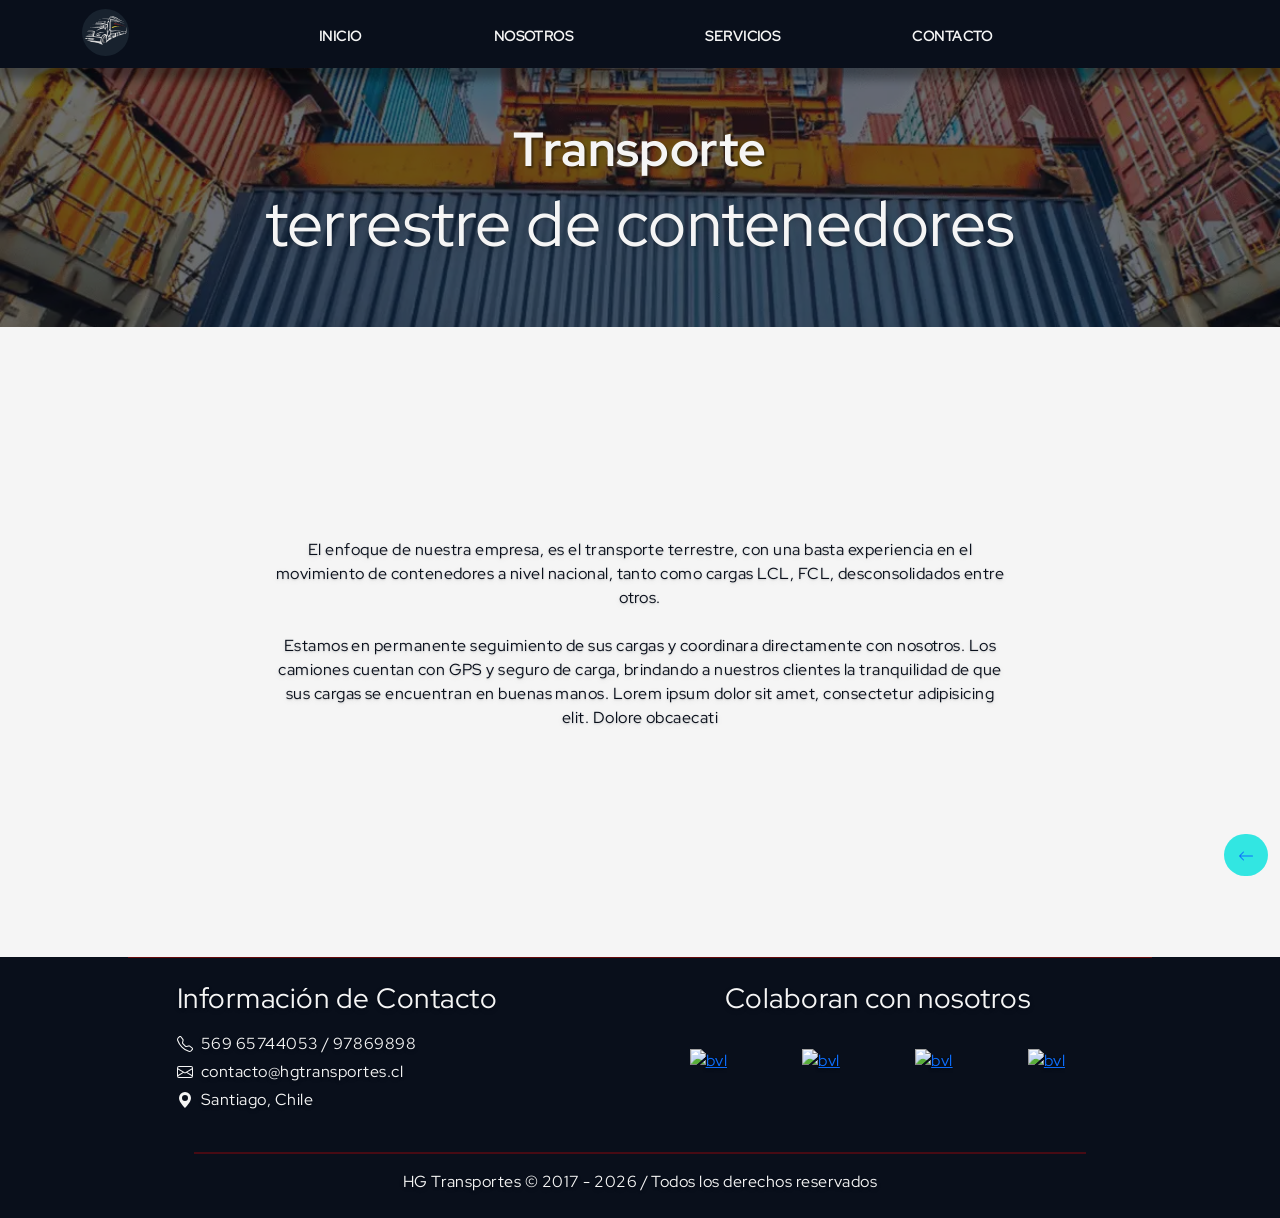
==== cont.html @ e5b4f457 "details fix, image optimization, delete trash" ====
<!DOCTYPE html>
<html lang="es">

  <head>
    <meta charset="UTF-8">

    <title>HG Transportes</title>

    <meta name="viewport"
      content="width=device-width, initial-scale=1.0, maximum-scale=1.0, user-scalable=no, interactive-widget=resizes-content">


    <!-- SEO -->
    <meta name="description"
      content="Servicio de transporte profesional en Chile. HG Transportes ofrece soluciones confiables y seguras.">

    <!-- Favicon -->
    <link rel="icon" href="/assets/img/favicon.ico" type="image/x-icon">

    <!-- Performance (acelera CDN) -->
    <link rel="preconnect" href="https://cdn.jsdelivr.net">
    <link rel="preconnect" href="https://cdnjs.cloudflare.com">

    <!-- Bootstrap -->
    <link href="https://cdn.jsdelivr.net/npm/bootstrap@5.3.8/dist/css/bootstrap.min.css" rel="stylesheet"
      integrity="sha384-sRIl4kxILFvY47J16cr9ZwB07vP4J8+LH7qKQnuqkuIAvNWLzeN8tE5YBujZqJLB" crossorigin="anonymous">

    <!-- Custom CSS -->
    <link rel="stylesheet" href="/assets/css/main.css">
  </head>

  <body>
    <!-- PreLoader -->
    <div class="centrado" id="loader">
      <div class="lds-hourglass"></div>
    </div>
    <!-- ---------- -->

    <!-- BUTTON BACK -->
    <button class="button--top button" title="Go back">
      <a href="index.html#services">
        <svg xmlns="http://www.w3.org/2000/svg" width="16" height="16" fill="currentColor" class="bi bi-arrow-left" viewBox="0 0 16 16">
          <path fill-rule="evenodd" d="M15 8a.5.5 0 0 0-.5-.5H2.707l3.147-3.146a.5.5 0 1 0-.708-.708l-4 4a.5.5 0 0 0 0 .708l4 4a.5.5 0 0 0 .708-.708L2.707 8.5H14.5A.5.5 0 0 0 15 8"/>
        </svg>
      </a>
    </button>
    <!-- --------- -->


    <!-- NAVBAR -->
    <header id="navbar" class="nav-pc navy-shadow">

      <nav class="container">
        <div class="row">

          <!-- LOGO -->
          <h1 class="col-8 col-md-2 d-flex align-items-center">
            <a href="index.html#index" class="logo d-flex align-items-center">
              <img src="./assets/img/logo-rounded.svg" class="mt-2" style='width: 47px' alt="logo">
              <span class="hg-title d-md-none d-block ms-3 mt-3">HG Transportes</span>
            </a>
          </h1>
          <!-- MENU -->
          <div class="col-3 col-md-8">

            <ul class="d-flex justify-content-between nav-links pt-4">
              <li><a href="index.html#index" class="volver-arriba">INICIO</a></li>
              <li><a href="index.html#about" class="scroll-acercaDe">NOSOTROS</a></li>
              <li><a href="index.html#services" class="scroll-equipo">SERVICIOS</a></li>
              <li><a href="index.html#form" class="scroll-suave">CONTACTO</a></li>
            </ul>

          </div>

          <!-- HAMBURGER (solo mobile) -->
          <div class="col-1 d-flex align-items-center justify-content-center">
            <button class="ham me-4" type="button">
              <span class="br-1"></span>
              <span class="br-2"></span>
              <span class="br-3"></span>
            </button>
          </div>

        </div>
      </nav>
    </header>
    <!-- END NAV -->




    


    <main class="main">
      <!-- container -->
      <section id="" class="">
        <div class="d-flex align-items-center cont-top shadow">
          <div class="container">
            <div class="row align-items-center justify-content-around">
              <div class="col-md-12 text-center">
                <h2 class="hg-subtitle">Transporte</h2>
                <h2 class="display-3 mb-0">terrestre de contenedores</h2>
              </div>
            </div>
          </div>
        </div>
        <!-- container bottom -->
        <div class="d-flex align-items-center cont-bottom bg-lightest-slate">
          <div class="container">
            <div class="row justify-content-center">
              <div class="col-11 col-md-8 text-center">
                <p class="hg-text-dark">
                  El enfoque de nuestra
                  empresa, es el transporte terrestre, con una basta experiencia en el movimiento de contenedores a nivel
                  nacional, tanto como cargas LCL, FCL, desconsolidados entre otros.<br><br>
                  Estamos en permanente seguimiento de sus cargas y coordinara directamente con nosotros. Los camiones
                  cuentan con GPS y seguro de carga, brindando a nuestros clientes la tranquilidad de que sus cargas se
                  encuentran en buenas manos. Lorem ipsum dolor sit amet, consectetur adipisicing elit. Dolore obcaecati
                </p>
              </div>
            </div>
          </div>
        </div>
        <!-- line -->
        <div class="mx-auto" style="height:1px; width:80%; background:rgb(102, 10, 10);"></div>
      </section>
      <!-- END container SECTION -->

    </main>







    <!-- FOOTER -->
    <footer class="py-4 bg-blue-dark">
      <div class="container">
    
        <div class="row align-items-top justify-content-center">
    
          <!-- INFORMACION DE CONTACTO -->
          <div class="col-11 col-lg-5 mt-3 pb-4 mt-md-0">
    
            <h3 class="pb-2 text-center text-lg-start">Información de Contacto</h3>
            <div class="d-flex justify-content-lg-start justify-content-center align-items-center">
              <svg xmlns="http://www.w3.org/2000/svg" width="16" height="16" fill="currentColor"
                class="bi bi-telephone me-2" viewBox="0 0 16 16">
                <path
                  d="M3.654 1.328a.678.678 0 0 0-1.015-.063L1.605 2.3c-.483.484-.661 1.169-.45 1.77a17.6 17.6 0 0 0 4.168 6.608 17.6 17.6 0 0 0 6.608 4.168c.601.211 1.286.033 1.77-.45l1.034-1.034a.678.678 0 0 0-.063-1.015l-2.307-1.794a.68.68 0 0 0-.58-.122l-2.19.547a1.75 1.75 0 0 1-1.657-.459L5.482 8.062a1.75 1.75 0 0 1-.46-1.657l.548-2.19a.68.68 0 0 0-.122-.58zM1.884.511a1.745 1.745 0 0 1 2.612.163L6.29 2.98c.329.423.445.974.315 1.494l-.547 2.19a.68.68 0 0 0 .178.643l2.457 2.457a.68.68 0 0 0 .644.178l2.189-.547a1.75 1.75 0 0 1 1.494.315l2.306 1.794c.829.645.905 1.87.163 2.611l-1.034 1.034c-.74.74-1.846 1.065-2.877.702a18.6 18.6 0 0 1-7.01-4.42 18.6 18.6 0 0 1-4.42-7.009c-.362-1.03-.037-2.137.703-2.877z" />
              </svg>
              <a href="tel:+56965744053" class="text-decoration-none slate-txt">569 65744053 / 97869898</a>
            </div>
    
            <div class="d-flex justify-content-lg-start justify-content-center align-items-center py-1">
              <svg xmlns="http://www.w3.org/2000/svg" width="16" height="16" fill="currentColor" class="bi bi-envelope me-2"
                viewBox="0 0 16 16">
                <path
                  d="M0 4a2 2 0 0 1 2-2h12a2 2 0 0 1 2 2v8a2 2 0 0 1-2 2H2a2 2 0 0 1-2-2V4Zm2-1a1 1 0 0 0-1 1v.217l7 4.2 7-4.2V4a1 1 0 0 0-1-1H2Zm13 2.383-4.708 2.825L15 11.105V5.383Zm-.034 6.876-5.64-3.471L8 9.583l-1.326-.795-5.64 3.47A1 1 0 0 0 2 13h12a1 1 0 0 0 .966-.741ZM1 11.105l4.708-2.897L1 5.383v5.722Z" />
              </svg>
              <a href="mailto:hgtransportedecarga@gmail.com"
                class="text-decoration-none footer-link slate-txt">contacto@hgtransportes.cl</a>
            </div>
    
            <div class="d-flex justify-content-lg-start justify-content-center align-items-center">
              <svg xmlns="http://www.w3.org/2000/svg" width="16" height="16" fill="currentColor"
                class="bi bi-geo-alt-fill  me-2" viewBox="0 0 16 16">
                <path d="M8 16s6-5.686 6-10A6 6 0 0 0 2 6c0 4.314 6 10 6 10zm0-7a3 3 0 1 1 0-6 3 3 0 0 1 0 6z" />
              </svg>
              <span class="">Santiago, Chile</span>
            </div>
    
          </div>
    
          <!-- COLABORAN CON NOSOTROS -->
          <div class="col-md-5 d-none d-lg-block">
    
            <h3 class="pb-4 text-center">Colaboran con nosotros</h3>
    
            <div class="d-flex justify-content-around align-items-center">
    
              <a href="http://www.bvl-group.com" target="_blank" class="rounded-circle">
                <img src="/assets/img/bvl.png" width="60px" alt="bvl">
              </a>
              <a href="https://cargocompassworld.com/en/" target="_blank" class="rounded-circle">
                <img src="/assets/img/cargo-compass.png" width="60px" alt="bvl">
              </a>
              <a href="https://www.logwin-logistics.com/index.html" target="_blank" class="rounded-circle">
                <img src="/assets/img/logwin.png" width="60px" alt="bvl">
              </a>
              <a href="http://www.bvl-group.com" target="_blank" class="rounded-circle">
                <img src="/assets/img/bvl.png" width="60px" alt="bvl">
              </a>
            </div>
    
          </div>
    
        </div>
    
        <hr class="container" style="height:2px;border-width:0;background-color:red;width:80%;">
        <div class="container col-12">
          <p class="text-center pt-0 m-0 ">HG Transportes &copy; 2017 - 2026 / Todos los derechos reservados</p>
        </div>
    </footer>
    <!-- END FOOTER -->



    <script type="module" src="/assets/js/app.js"></script>
    <script type="module" src="/assets/js/btn_up.js"></script>
    <script type="module" src="/assets/js/scrollReveal.js"></script>
    <script type="module" src="/assets/js/ham.js"></script>
    <!-- <script type="module" src="/assets/js/navScroll.js"></script> -->
  </body>

</html>
---- assets/css/main.css ----
/* Fonts */
@font-face {
  font-family: "Raleway-Regular400";
  src: url("/assets/fonts/Raleway/static/Raleway-Regular.ttf");
}

@font-face {
  font-family: "Raleway-Medium500";
  src: url("/assets/fonts/Raleway/static/Raleway-Medium.ttf");
}

/* title hg */
@font-face {
  font-family: "Respondent-Black";
  src: url("/assets/fonts/RespondentBlack.ttf");
}

/* titles */
@font-face {
  font-family: "Syncopate-Bold";
  src: url("/assets/fonts/Syncopate-Bold.ttf");
}

@font-face {
  font-family: "RedHatDisplay-Light";
  src: url("/assets/fonts/RedHatDisplay-Light.ttf");
}

@font-face {
  font-family: "RedHatDisplay-Regular";
  src: url("/assets/fonts/RedHatDisplay-Regular.ttf");
}

@font-face {
  font-family: "RedHatDisplay-Bold";
  src: url("/assets/fonts/RedHatDisplay-Bold.ttf");
}


.prueba{
  background-color: #111827;
}
/* Variable Colors #091018 color oscuro nav */
:root {
  --dark: #091018;
  --dark-oil: #192430;
  --oil: #192430;
  --blue-dark: #090f1b;
  --lightest-oil: #243447;
  --lightest-slate: #f5f5f5;
  --hg-gold: #FFED69;
  --hg-gold-2: #756713;
  --green: #1da058;
  --bright-turquoise: #32e6e2;
  --text-title-shadow: 2px 2px 4px #000000;
}

/* General */
*,
*::before,
*::after {
  box-sizing: border-box;
}

html {
  font-size: 16px;
  overflow-x: hidden;
  box-sizing: border-box;
  margin: 0;
  padding: 0;
}

body {
  position: relative;
  height: 100%;
  font-family: "RedHatDisplay-Regular", Helvetica, Arial, sans-serif;
  line-height: 1.5;
  letter-spacing: 0.03em;
  font-weight: 400;
  text-shadow:
  0 1px 2px rgba(0, 0, 0, 0.15),
  0 2px 6px rgba(0, 0, 0, 0.10);
  color: var(--lightest-slate);
  background-color: var(--blue-dark);
}
/* nav shadow off */
nav li a {
  text-shadow: none;
}

/* -------- */

/* MyClases */

.hg-title {
  font-family: "Respondent-Black", sans-serif;
  font-weight: 900;
  font-size: 73px;
  text-shadow: var(--text-title-shadow);
  color: var(--lightest-slate);
}
.hg-subtitle {
  font-family: "RedHatDisplay-Bold", Helvetica, Arial, Lucida, sans-serif;
  font-size: 300%;
  text-shadow: 2px 2px 2px rgba(0, 0, 0, 0.4);
}

.hg-subtitle--dark {
  color: var(--dark-oil);
  /* text-shadow: 2px 2px 2px rgba(0, 0, 0, 0.3960784314); */
}

.hg-text-dark {
  font-family: "RedHatDisplay-Regular", Helvetica, Arial, sans-serif;
  color: var(--blue-dark);
  /* text-shadow: 2px 2px 2px rgba(0, 0, 0, 0.4); */
}

.scrollReveal {
  opacity: 0;
  transition: all 0.9s;
}
/* ------- */

/* General button */
.button {
  display: inline-block;
  border: none;
  padding: 9px 1.5rem;
  margin: 4px 2px;
  color: var(--blue-dark);
  background-color: var(--bright-turquoise);
  font-family: "RedHatDisplay-Bold", Helvetica, Arial, Lucida, sans-serif;
  font-size: 1rem;
  text-align: center;
  text-decoration: none;
  line-height: 1.5;
  letter-spacing: 0.03em;
  display: inline-block;
 /*  -webkit-transition-duration: 0.4s;
  transition-duration: 0.4s; */
  transition: transform 0.3s ease, background-color 0.3s ease, color 0.3s ease;
  cursor: pointer;
  border-radius: 50px;
}

.button:hover {
  transform: scale(1.05);
  transition: transform 0.3s ease, background-color 0.3s ease, color 0.3s ease;
}

/* button top */
.button--top { /* metodo para heredar propiedades del boton base a traves de html */
  position: fixed;
  bottom: 20px;
  right: 10px;  
  z-index: 99;
  padding: 9px 14px;
}

.button img {
  width: 25px;
}

#buttonUp {
  position: fixed;
  bottom: 20px;
  right: 10px;
  z-index: 99;

  transform: translateX(120%); /* 🔥 SIEMPRE fuera */
  opacity: 0;

  transition: transform 0.4s ease, opacity 0.3s ease;
}

/* ESTADO VISIBLE */
#buttonUp.show {
  transform: translateX(0);
  opacity: 1;
}

/* --------- */



.subtitle-slate {
  font-size: 50px;
  color: var(--lightest-slate);
  text-shadow: 2px 2px 2px rgba(0, 0, 0, 0.3960784314);
}

.slate-txt {
  color: var(--lightest-slate);
}

.dark-oil-txt {
  color: var(--dark-oil);
}

.lightest-oil-txt {
  color: var(--lightest-oil);
}

.bg-blue-dark {
  background-color: var(--blue-dark);
}
.oil-txt {
  color: var(--oil);
}

.bg-black {
  background-color: var(--dark);
}

.bg-dark-oil {
  background-color: var(--dark-oil);
}

.bg-lightest-oil {
  background-color: var(--lightest-oil);
}

.bg-oil {
  background-color: var(--oil);
}

.bg-lightest-slate {
  background-color: var(--lightest-slate);
}

.navy-shadow {
  box-shadow: 0px 9px 9px 2px rgba(0, 0, 0, 0.329);
}

.bs-inset {
  box-shadow: 0px 9px 9px 2px rgba(0, 0, 0, 0.329) inset;
}

.slate-bb {
  border-bottom: 1px solid #f5f5f596;
}

/* ---------- */


/* Loader */
.centrado {
  height: 100vh;
  width: 100%;
  position: fixed;
  top: 0;
  left: 0;
  display: flex;
  justify-content: center;
  align-items: center;
  background-color: var(--dark-oil);
  z-index: 9999;
}

.lds-hourglass {
  display: inline-block;
  position: relative;
  width: 80px;
  height: 80px;
}

.lds-hourglass:after {
  content: " ";
  display: block;
  border-radius: 50%;
  width: 0;
  height: 0;
  margin: 8px;
  box-sizing: border-box;
  border: 32px solid #fff;
  border-color: #fff transparent #fff transparent;
  animation: lds-hourglass 1.2s infinite;
}

@keyframes lds-hourglass {
  0% {
    transform: rotate(0);
    animation-timing-function: cubic-bezier(0.55, 0.055, 0.675, 0.19);
  }

  50% {
    transform: rotate(900deg);
    animation-timing-function: cubic-bezier(0.215, 0.61, 0.355, 1);
  }

  100% {
    transform: rotate(1800deg);
  }
}

.disppear {
  animation: vanish 0.5s forwards;
}

@keyframes vanish {
  100% {
    opacity: 0;
    visibility: hidden;
  }
}

/* --------------- */

/* Navbar */
.nav-pc {
  position: fixed; /* debe tener position para el z-index / relative para animar*/
  width: 100%;
  height: 68px;
  background-color: var(--blue-dark);
  z-index: 4;

  /* transition: transform 0.4s ease, background-color 0.3s ease; */
}

.nav-pc .nav-links li {
  list-style-type: none;
}

.nav-pc .nav-links a {
  font-size: 85%;
  padding: 0 15px;
  text-decoration: none;
  color: var(--lightest-slate);
  font-weight: bold;
}

.logo {
  text-decoration: none;
}

/* Navbar sticky desde ABOUT para js */
/* .show-nav {
  position: fixed;
  top: 0;
  width: 100%;
  z-index: 2;

  transform: translateY(0);
  animation: slideDown 0.4s ease;
} */

/* .nav-exit {
  transform: translateY(-100%);
} */

/* nav in animation */
/* @keyframes slideDown {
  from {
    transform: translateY(-100%);
  }
  to {
    transform: translateY(0);
  }
} */

/* Hamburguer mobile */
.ham {
  display: none;
  cursor: pointer;
  border: none;
  margin: 0;
  padding: 0;
  background-color: transparent;
}

.ham span {
  display: block;
  background-color: #f3f3f3;
  height: 1px;
  width: 21px;
  margin: 6px auto;
  border-radius: 2px;
}

.nav-links.activate {
  transform: translateX(0);
  opacity: 1;
}

.br-1.animado {
  transform: rotate(-45deg) translate(-5px, 5px);
}

.br-2.animado {
  opacity: 0;
}

.br-3.animado {
  transform: rotate(45deg) translate(-5px, -5px);
}

.ham.girar {
  transform: rotate(360deg);
}

/* ---------- */

/* Nav Responsive */
body.menu-open {
  overflow: hidden;
}

@media (max-width: 768px) {

  .nav-pc {
    height: 60px;
  }

  .nav-pc .hg-title {
    font-size: 1.5rem;
    /* text-shadow: 0px 1px 1px #000000; */
    text-shadow:
      0 2px 8px rgba(0, 0, 0, 0.6),
      0 1px 2px rgba(0, 0, 0, 0.8);
    /* text-decoration: none; */
  }

  .ham {
    display: block;
    cursor: pointer;
    transition: 0.2s 0.1s;
  }

  .nav-links {
    background-color: var(--lightest-slate);
    position: absolute;

    top: 60px;
    left: 0;
    width: 45%;
    height: 220px;
    padding: 25px 0;
    /* puedes ajustar */

    display: flex;
    flex-direction: column;
    justify-content: space-around;
    align-items: center;

   

    transform: translateX(-100%);
    opacity: 0;
    transition: transform 0.3s ease, opacity 0.3s ease;
  }

  .nav-pc .nav-links a {
    color: var(--oil);
  }
}

/* @keyframes showMenu {
  from {
    opacity: 0;
  }

  to {
    opacity: 1;
  }
} */
/* ---------- */


/* Home */
.bg-home {
  position: relative;
  width: 100%;
  min-height: 100vh;
  overflow: hidden;
}

.bg-home::before {
  content: "";
  position: absolute;
  inset: 0px;
  background: url(/assets/img/home-img.webp) center/cover no-repeat;
  
  
  filter:
    blur(1px)
    brightness(1)
    saturate(0.7)
    contrast(1.1);

  z-index: -2;
}

.bg-home::after {
  content: "";
  position: absolute;
  inset: 0;

  background: linear-gradient(180deg,
      rgba(5, 10, 25, 0.85) 0%,
      rgba(5, 10, 25, 0.6) 40%,
      rgba(5, 10, 25, 0.4) 70%,
      rgba(5, 10, 25, 0.2) 100%);

  z-index: -1;
}
/* ------- */

/* About */
.about-top {
  position: relative;
  width: 100%;
  min-height: 30vh;
  min-height: 30svh;
  background: rgba(5, 10, 25, 0.85) 100%;
}

.about-bottom {
  position: relative;
  width: 100%;
  min-height: 70vh;
  min-height: 70svh;
  overflow: hidden;
}
/*  --blue-dark: #090f1b; */
.about-bottom::before {
  content: "";
  position: absolute;
  inset: 0px;
 
  background: 
    linear-gradient(180deg,
      rgba(5, 10, 25, 0.4) 0%,
      rgba(5, 10, 25, 0.6) 40%,
      rgba(5, 10, 25, 0.4) 70%,
      rgba(5, 10, 25, 1) 100%), /* Terminamos en sólido para conectar con lo que sigue */
  url(/assets/img/cont-img-about.webp) center/cover no-repeat;

  
  filter:
    blur(0.5px)
    brightness(0.9)
    saturate(0.8)
    contrast(1.1);

  z-index: -3;
}

/* MOBILE: logo como fondo */
@media (max-width: 767px) {

  .about-top {
    position: relative;
    z-index: 1;
    overflow: hidden;
  }

  .about-top::before {
    content: "";
    position: absolute;
    inset: 0;

    background: url('/assets/img/logo-rounded.svg') center/cover no-repeat;
    background-size: 80%;

    opacity: 0.08;
    z-index: -1;
  }
}

/* ------ */

/* Nuestros servicios */
.hg-services {
  min-height: 360px;
}

.card-service {
  transition: transform 0.4s cubic-bezier(0.165, 0.84, 0.44, 1), 
              box-shadow 0.4s ease, 
              border-color 0.3s ease;
  position: relative; /* Importante para el z-index */
  z-index: 1;
  border: 1px solid rgba(255, 255, 255, 0.1); /* Borde base para que el hover funcione */
}

/* Estado Hover: EXPANSIÓN */
/* .card-service:hover {
  transform: scale(1.03); 

  z-index: 1; 
  box-shadow: 0 20px 40px rgba(0, 0, 0, 0.4), 
              0 0 15px rgba(50, 230, 226, 0.2);
  border-color: var(--bright-turquoise);
} */
/* ------ */

/* CONTACT FORM */
/* styles input focus */
.custom-input:focus {
  border-color: var(--bright-turquoise);
  box-shadow: 0 0 0 0.25rem rgba(50, 230, 226, 0.25);
  background-color: #fff;
  outline: 0;
}

.btn-form-submit {
  transition: transform 0.3s ease, background-color 0.3s ease;
  min-width: 150px;
}

.btn-form-submit:hover {
  transform: scale(1.05);
  color: var(--blue-dark);
}

.custom-input::placeholder {
  color: #a0a0a0;
  font-size: 0.9rem;
  opacity: 0.7;
}

.bg-contact {
  display: block;
  /* La mostramos (estaba d-none en móvil por clase de bootstrap) */
  position: relative;
  /* REQUISITO: Para que el degradado se pegue aquí */
}

/* Overlay */
.bg-contact::after {
  content: "";
  position: absolute;
  top: 0;
  left: 0;
  right: 0;
  bottom: 0;
  border-radius: 7px;

  background: linear-gradient(to bottom, rgb(44 47 51) 0%,
      rgb(17 18 18 / 40%) 40%,
      transparent 80%
    );
  pointer-events: none;
}

/* --- modible behavior (background cover) --- */
.bg-contact-mobile {
  position: relative;
  z-index: 1;
}

.bg-contact-mobile::before {
  content: "";
  position: absolute;
  inset: 0;

  background: url('/assets/img/contact-image-truck.jpg') center/cover no-repeat; 
  opacity: 0.08;
  z-index: -1;
}

/* --- desktop behavior (side pic) --- */
@media (min-width: 768px) {
  /* Quitamos el fondo sutil en PC para que no se vea doble */
  .bg-contact-mobile::before {
    display: none;
  }
}
/* ---------- */

/* FOOTER */


.main {
  padding-top: 57px;
}






/* PLANTILLAS STYLES */

/* Container */
.cont-top {
  position: relative;
  width: 100%;
  min-height: 30vh;
  min-height: 30svh;
  /* background: rgba(5, 10, 25, 0.85) 100%; */
}

.cont-top::before {
  content: "";
  position: absolute;
  inset: 0;

  background: url('/assets/img/cont-img.webp') center/cover no-repeat;
  /* background-size: 80%; */

  opacity: 0.4;
  z-index: -1;
}

.cont-bottom {
  position: relative;
  width: 100%;
  min-height: 70vh;
  min-height: 70svh;
  overflow: hidden;
}


/* descons page */
.descons-top {
  position: relative;
  width: 100%;
  min-height: 30vh;
  min-height: 30svh;
  /* background: rgba(5, 10, 25, 0.85) 100%; */
}

.descons-top::before {
  content: "";
  position: absolute;
  inset: 0;

  background: url('/assets/img/descons-img.webp') center/cover no-repeat;
  /* background-size: 80%; */

  opacity: 0.4;
  z-index: -1;
}

.descons-bottom {
  position: relative;
  width: 100%;
  min-height: 70vh;
  min-height: 70svh;
  overflow: hidden;
}


/* ---------- */
/* LCL */
.lcl-top {
  position: relative;
  width: 100%;
  min-height: 30vh;
  min-height: 30svh;
  /* background: rgba(5, 10, 25, 0.85) 100%; */
}

.lcl-top::before {
  content: "";
  position: absolute;
  inset: 0;

  background: url('/assets/img/lcl-image.webp') center/cover no-repeat;
  /* background-size: 80%; */

  opacity: 0.4;
  z-index: -1;
}

.lcl-bottom {
  position: relative;
  width: 100%;
  min-height: 70vh;
  min-height: 70svh;
  overflow: hidden;
}
/* ------ */






/* Helpers */
.red {
  border: 2px solid red;
}

.green {
  border: 2px solid green;
}

.blue {
  border: 2px solid blue;
}

.yellow {
  border: 2px solid yellow;
}

.cyan {
  border: 2px solid cyan;
}

.purple {
  border: 2px solid purple;
}

.fluor-green {
  border: 2px solid rgb(9, 230, 94);
}

.fucsia {
  border: 2px solid rgb(230, 9, 193);
}

.orange {
    border: 2px solid rgb(230, 134, 9);
}

.lemon {
  border: 2px solid rgb(198, 243, 0);

}
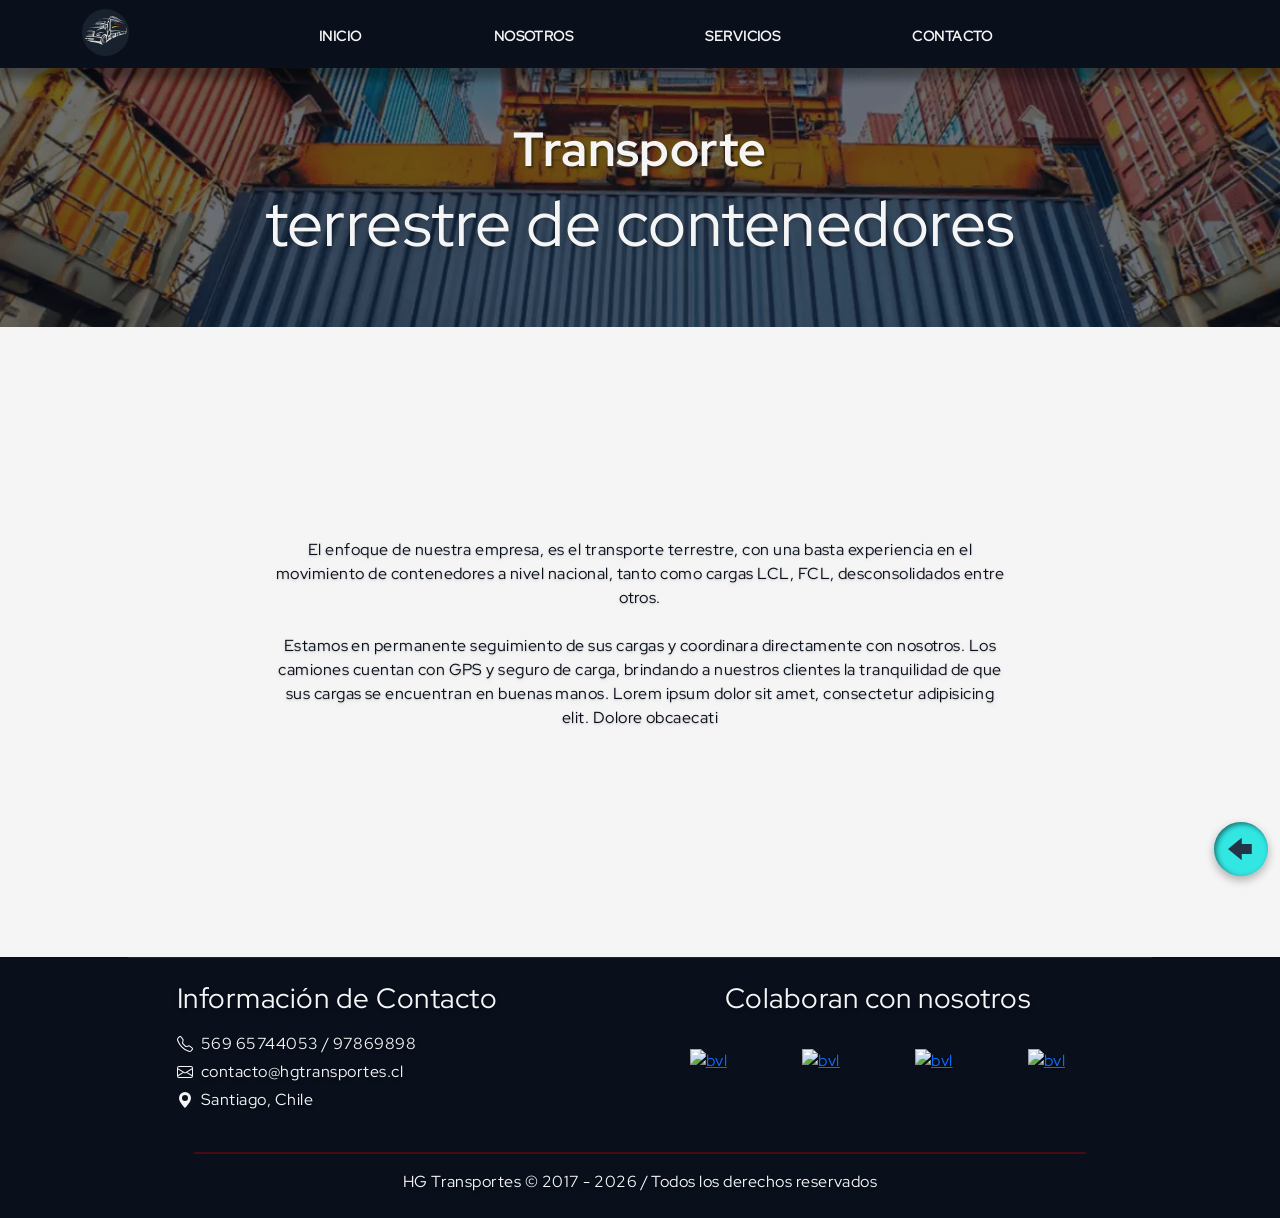
==== commit 218844a1: "confi, buttons wsp,up,back" ====
--- a/cont.html
+++ b/cont.html
@@ -37,18 +37,14 @@
     <!-- ---------- -->
 
     <!-- BUTTON BACK -->
-    <button class="button--top button" title="Go back">
-      <a href="index.html#services">
-        <svg xmlns="http://www.w3.org/2000/svg" width="16" height="16" fill="currentColor" class="bi bi-arrow-left" viewBox="0 0 16 16">
-          <path fill-rule="evenodd" d="M15 8a.5.5 0 0 0-.5-.5H2.707l3.147-3.146a.5.5 0 1 0-.708-.708l-4 4a.5.5 0 0 0 0 .708l4 4a.5.5 0 0 0 .708-.708L2.707 8.5H14.5A.5.5 0 0 0 15 8"/>
-        </svg>
+      <a class="button--back button" title="Go back" href="index.html#services">
+        <img src="/assets/img/arrow-back.svg" alt="back" srcset="">
       </a>
-    </button>
     <!-- --------- -->
 
 
     <!-- NAVBAR -->
-    <header id="navbar" class="nav-pc navy-shadow">
+    <header class="nav-pc navy-shadow">
 
       <nav class="container">
         <div class="row">
--- a/assets/css/main.css
+++ b/assets/css/main.css
@@ -114,11 +114,6 @@
   font-family: "RedHatDisplay-Regular", Helvetica, Arial, sans-serif;
   color: var(--blue-dark);
   /* text-shadow: 2px 2px 2px rgba(0, 0, 0, 0.4); */
-}
-
-.scrollReveal {
-  opacity: 0;
-  transition: all 0.9s;
 }
 /* ------- */
 
@@ -141,7 +136,7 @@
   transition-duration: 0.4s; */
   transition: transform 0.3s ease, background-color 0.3s ease, color 0.3s ease;
   cursor: pointer;
-  border-radius: 50px;
+  border-radius: 50%;
 }
 
 .button:hover {
@@ -151,34 +146,101 @@
 
 /* button top */
 .button--top { /* metodo para heredar propiedades del boton base a traves de html */
+  position: fixed;
+  z-index: 99;
+  padding: 12px;
+  border-radius: 50%;
+  bottom: 20px;
+  right: 11px;
+  /* box-shadow: 0 4px 10px rgba(0,0,0,0.3); */
+  box-shadow: inset 2px 2px 5px 0px rgba(0,0,0,0.5),
+              0 4px 10px rgba(0,0,0,0.3);
+
+  transform: translateX(120%); /* 🔥 SIEMPRE fuera */
+  opacity: 0;
+
+  transition: transform 0.4s ease, opacity 0.3s ease;
+}
+
+.button img {
+  position: relative;
+  bottom: 2px;
+  width: 30px; /* Tamaño estándar para que se vea bien en todo dispositivo */
+  height: 30px;
+}
+
+
+/* ESTADO VISIBLE */
+.show {
+  transform: translateX(0);
+  opacity: 1;
+}
+/* ------ */
+
+
+/* whatsapp button */
+.whatsapp-float {
+  position: fixed;
+  right: 15px;      /* Alineado a la derecha */
+  bottom: 85px;     /* 85px lo deja justo sobre el botón Up que está a 20px */
+  z-index: 100;     /* Un nivel arriba por si acaso */
+  
+  background-color: #25d366; /* Verde WhatsApp */
+  
+  padding: 12px;
+  border-radius: 50%;
+  display: flex;
+  align-items: center;
+  justify-content: center;
+  box-shadow: inset 2px 2px 5px 0px rgba(0,0,0,0.5),
+              0 4px 10px rgba(0,0,0,0.3);
+  /* Estado Inicial: Escondido a la derecha */
+  transform: translateX(150%);
+  opacity: 0;
+  transition: transform 0.4s ease, opacity 0.3s ease, background-color 0.2s ease;
+}
+
+.whatsapp-float:hover {
+  background-color: #128c7e; /* Un verde más oscuro al pasar el mouse */
+  transform: scale(1.1);
+}
+
+.whatsapp-float.show {
+  transform: translateX(0);
+  opacity: 1;
+}
+
+.whatsapp-float img {
+  position: relative;
+  left: 1px;
+  width: 30px; /* Tamaño estándar para que se vea bien en todo dispositivo */
+  height: 30px;
+}
+
+
+/* button back */
+.button--back { /* metodo para heredar propiedades del boton base a traves de html */
   position: fixed;
   bottom: 20px;
   right: 10px;  
   z-index: 99;
-  padding: 9px 14px;
-}
-
-.button img {
-  width: 25px;
-}
-
-#buttonUp {
-  position: fixed;
-  bottom: 20px;
-  right: 10px;
-  z-index: 99;
-
-  transform: translateX(120%); /* 🔥 SIEMPRE fuera */
-  opacity: 0;
-
-  transition: transform 0.4s ease, opacity 0.3s ease;
-}
-
-/* ESTADO VISIBLE */
-#buttonUp.show {
-  transform: translateX(0);
-  opacity: 1;
-}
+  padding: 12px;
+  
+  border-radius: 50%;
+  /* box-shadow: 0 4px 10px rgba(0,0,0,0.3); */
+  box-shadow: inset 2px 2px 5px 0px rgba(0,0,0,0.5),
+              0 4px 10px rgba(0,0,0,0.3);          
+}
+
+.button--back img {
+  position: relative;
+  left: -3px;
+  top: 0px;
+  width: 30px; /* Tamaño estándar para que se vea bien en todo dispositivo */
+  height: 30px;
+}
+
+
 
 /* --------- */
 
@@ -245,6 +307,22 @@
 
 
 /* Loader */
+
+/* body.loading {
+  overflow: hidden;
+  height: 100vh;
+} */
+
+body.loading {
+  overflow: hidden;
+  width: 100%;
+  height: 100vh;
+  position: fixed; /* Esto es el "santo remedio" para iOS */
+
+  /* touch-action: none; */
+  -webkit-overflow-scrolling: none;
+}
+
 .centrado {
   height: 100vh;
   width: 100%;
@@ -261,6 +339,7 @@
 .lds-hourglass {
   display: inline-block;
   position: relative;
+  top: -60px;
   width: 80px;
   height: 80px;
 }
@@ -273,8 +352,8 @@
   height: 0;
   margin: 8px;
   box-sizing: border-box;
-  border: 32px solid #fff;
-  border-color: #fff transparent #fff transparent;
+  border: 32px solid var(--bright-turquoise);
+  border-color: var(--bright-turquoise) transparent var(--bright-turquoise) transparent;
   animation: lds-hourglass 1.2s infinite;
 }
 
@@ -655,7 +734,7 @@
   position: absolute;
   inset: 0;
 
-  background: url('/assets/img/contact-image-truck.jpg') center/cover no-repeat; 
+  background: url('/assets/img/contact-img-truck.webp') center/cover no-repeat; 
   opacity: 0.08;
   z-index: -1;
 }
@@ -774,6 +853,25 @@
 }
 /* ------ */
 
+/* Scroll reveal class add/remove JS */
+.reveal {
+  opacity: 0;
+  transform: translateY(40px); /* Menos distancia = menos "tiritón" */
+  transition: opacity 0.8s ease-out, transform 0.8s ease-out;
+  will-change: opacity, transform;
+}
+
+/* Clase que activa el JS */
+.reveal-visible {
+  opacity: 1 !important;
+  transform: translateY(0) !important;
+}
+
+
+
+
+
+
 
 
 
@@ -819,4 +917,7 @@
 .lemon {
   border: 2px solid rgb(198, 243, 0);
 
-}+}
+
+
+
